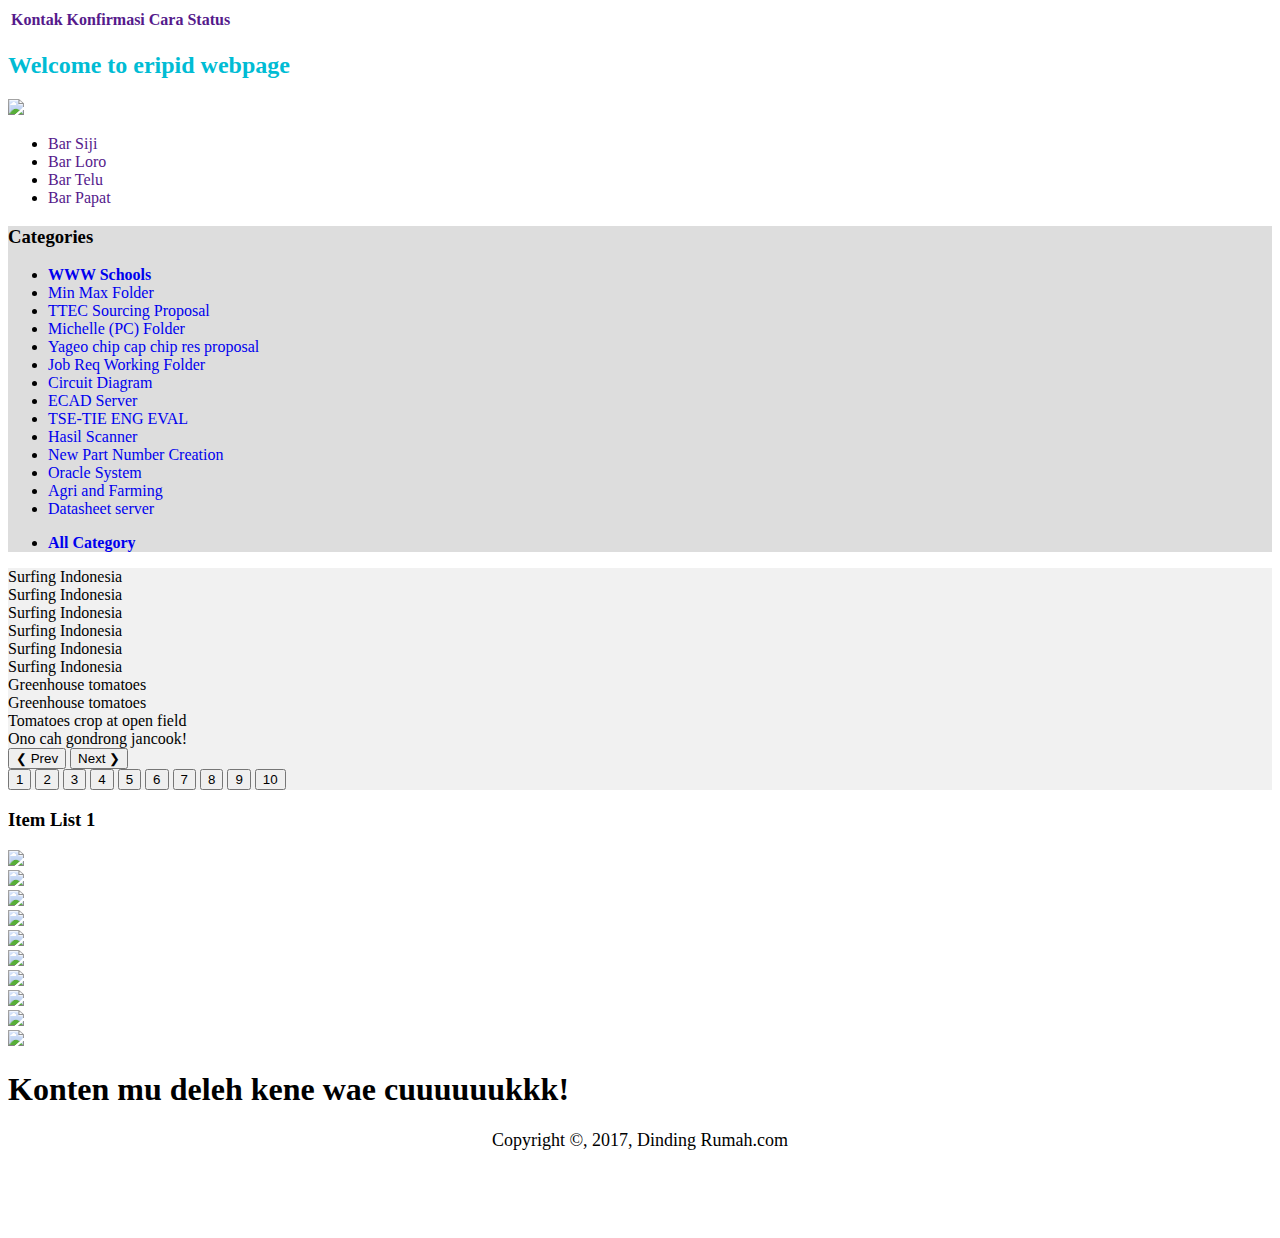
==== Index.html @ c8b7c767 "Add files via upload" ====
<!DOCTYPE html>
<html>
<head>
<title>TIE-ENG-Electrical.db</title>
<meta charset="utf-8">
<meta name="viewport" content="width=device-width, initial-scale=1">
<meta name="keywords" content="HTML,CSS,javascript,XML">
<link rel="stylesheet" type="text/css" href="w3.css">
<script type="text/javascript" src="https://code.jquery.com/jquery-3.3.1.slim.min.js" integrity="sha384-q8i/X+965DzO0rT7abK41JStQIAqVgRVzpbzo5smXKp4YfRvH+8abtTE1Pi6jizo" crossorigin="anonymous"></script>

<style>
    a:link {text-decoration: none;}
    a:hover {text-decoration: none; color: darkorange;}
</style>
</head>

<body>
<div class="container-1">
	<div class="container-2">
		<table class="table-col-1">
			<th><a href="" target="_blank">Kontak</a></th>
			<th><a href="" target="_blank">Konfirmasi</a></th>
			<th><a href="" target="_blank">Cara</a></th>
			<th><a href="" target="_blank">Status</a></th>
		</table>
	</div>
	<div class="container_logo">
			<!--<h2>
				<a href="Index.html"><b style="padding-right:16px;color:#00bcd4!important">Welcome to eripid webpage</b><img src="C:\HTML_learning\image\logo.png" style="width:90px"></a>
			</h2>-->
			<div class="logo-text">
			<h2>
				<a href="Index.html"><b style="padding-right:16px;color:#00bcd4!important">Welcome to eripid webpage</b></a>
			</h2>
			</div>
			<div class="logo-picture">
				<a href="Index.html"><img src="image\logo.png" style="width:90px"></a>
			</div>
	</div>
</div>
	<div class="container-1">
		<div class="top-nav-bar">
			<ul>
				<li><a href="" target="_blank">Bar Siji</a></li>
				<li><a href="" target="_blank">Bar Loro</a></li>
				<li><a href="" target="_blank">Bar Telu</a></li>
				<li><a href="" target="_blank">Bar Papat</a></li>
			</ul>
		</div>
	</div>

<div class="container-column">
<div class="column-layout column-one" style="background-color:#ddd">
	<div class="categorytree-title">
		<h3><b>Categories</b></h3>
	</div>
   <div class="nav-tree">
        <div class="category_tree1">
            <ul>
                <li><a href="https://www.w3schools.com" target="_blank"><b>WWW Schools</b></a></li>
                <li><a href="\\Tse-nas\Mercury Server\MM Div\MM Inventory\RP Report\Parts Requirement">Min Max Folder</a></li>
                <li><a href="\\tse-nas\Mercury Server\VE\TTEC Sourcing proposal\">TTEC Sourcing Proposal</a></li>
                <li><a href="\\eng-source\NAS1\Engineering\PJ\ENG 3\Individual Folders\Michelle\Dot Printer Job">Michelle (PC) Folder</a></li>
                <li><a href="\\tse-nas1\Engineering\VE\2016A VE\1. Elec VE\3 YAGO\">Yageo chip cap chip res proposal</a></li>
                <li><a href="D:\My File\Ery New\Job Request">Job Req Working Folder</a></li>
                <li><a href="D:\My File\Ery New\Circuit Diagram">Circuit Diagram</a></li>
                <li><a href="F:\Projects">ECAD Server</a></li>
                <li><a href="\\tse-nas\Mercury Server\TSE_TIE ENGG EVAL\Ery">TSE-TIE ENG EVAL</a></li>
                <li><a href="\\tie-st\20.Hasil Scanner">Hasil Scanner</a></li>
                <li><a href="C:\HTML_learning\External CSS.html" target="_blank">New Part Number Creation</a></li>
                <li><a href="http://tseadda.tecsin.com.sg:8004" target="_blank">Oracle System</a></li>
				<li><a href="D:\Eng Library\Agri and Farming" target="_blank">Agri and Farming</a></li>
				<li><a href="\\10.170.20.89" target="_blank">Datasheet server</a></li>
			</ul>
        </div>
        <div class="category_tree2">
            <ul>
                <li><a href="Index_1.html"><b>All Category</b></a></li>
            </ul>
        </div>
    </div>
</div>
    
<div class="column-layout column-two" style="background-color:#f1f1f1">
	<!--<div class="slide-container slide-pos" style="width:1100px">-->
		<div class="slide-container mySlides slide-anim" style="width:1100px">
			<img src="image\Surf\surfing-indonesia-14.jpg" style="width: 80%; position:absolute" alt=""/>
			<div class="des-container des-text">
				Surfing Indonesia
			</div>
		</div>
		<div class="slide-container mySlides slide-anim" style="width:1100px">
			<img src="image\Surf\surfing-indonesia-15.jpg" style="width: 80%; position:absolute" alt=""/>
			<div class="des-container des-text">
				Surfing Indonesia
			</div>
		</div>
		<div class="slide-container mySlides slide-anim" style="width:1100px">
			<img src="image\Surf\surfing-indonesia-10.jpg" style="width: 80%; position:absolute" alt=""/>
			<div class="des-container des-text">
				Surfing Indonesia
			</div>
		</div>
		<div class="slide-container mySlides slide-anim" style="width:1100px">
			<img src="image\Surf\surfing-indonesia-26.jpg" style="width: 80%; position:absolute" alt=""/>
			<div class="des-container des-text">
				Surfing Indonesia
			</div>
		</div>
		<div class="slide-container mySlides slide-anim" style="width:1100px">
			<img src="image\Surf\surfing-indonesia-22.jpg" style="width: 80%; position:absolute" alt=""/>
			<div class="des-container des-text">
				Surfing Indonesia
			</div>
		</div>
		<div class="slide-container mySlides slide-anim" style="width:1100px">
			<img src="image\Surf\surfing-indonesia-17.jpg" style="width: 80%; position:absolute" alt=""/>
			<div class="des-container des-text">
				Surfing Indonesia
			</div>
		</div>
		<div class="slide-container mySlides slide-anim" style="width:1100px">
			<img src="image\tomato-greenhouse2.jpg" style="width: 68%; position:absolute" alt=""/>
			<div class="des-container des-text">
				Greenhouse tomatoes
			</div>
		</div>
		<div class="slide-container mySlides slide-anim" style="width:1100px">
			<img src="image\tomato-greenhouse4.jpg" style="width: 68%; position:absolute" alt=""/>
			<div class="des-container des-text">
				Greenhouse tomatoes
			</div>
		</div>
		<div class="slide-container mySlides slide-anim" style="width:1100px">
			<img src="image\tomato-greenhouse3.jpg" style="width: 68%; position:absolute" alt=""/>
			<div class="des-container des-text">
				Tomatoes crop at open field
			</div>
		</div>
		<div class="slide-container mySlides slide-anim" style="width:1100px">
			<img src="image\Ada gondrong-4.jpg" style="width: 72%; position:absolute" alt=""/>
			<div class="des-container des-text">
				Ono cah gondrong jancook!
			</div>
		</div>
		
		<div class="arrow-container">
			<div class="slide-pos">
				<button class="w3-button w3-light-grey" onclick="plusDiv(-1)">❮ Prev</button>
				<button class="w3-button w3-light-grey" onclick="plusDiv(1)">Next ❯</button>
			</div>
			<button class="w3-button demo" onclick="currentDiv(1)">1</button> 
			<button class="w3-button demo" onclick="currentDiv(2)">2</button> 
			<button class="w3-button demo" onclick="currentDiv(3)">3</button>
			<button class="w3-button demo" onclick="currentDiv(4)">4</button>
			<button class="w3-button demo" onclick="currentDiv(5)">5</button>
			<button class="w3-button demo" onclick="currentDiv(6)">6</button>
			<button class="w3-button demo" onclick="currentDiv(7)">7</button>
			<button class="w3-button demo" onclick="currentDiv(8)">8</button>
			<button class="w3-button demo" onclick="currentDiv(9)">9</button>
			<button class="w3-button demo" onclick="currentDiv(10)">10</button>
		</div>
	<!--</div>-->
</div>
</div>

<script type="text/javascript" src="js_script.js"></script>
<script type="text/javascript" src="js_sticky1.js"></script>

<div class="all_menu_category_container">
	<div class="menu_category_title2">
		<h3><b>Item List 1</b></h3>
	</div>
	<div class="container_category_list">
		<div class="w3-row-padding"> <!-- Going to change-->
			<div class="w3-col m3"> <!-- Going to change-->
				<a href="" target="_blank">
					<img src="image\20170712_142434.jpg" style="width:100%">
				</a>
			</div>
			<div class="w3-col m3">
				<a href="" target="_blank">
					<img src="image\20170712_151547.jpg" style="width:100%">
				</a>
			</div>
			<div class="w3-col m3">
				<a href="" target="_blank">
					<img src="image\20170713_121929.jpg" style="width:100%">
				</a>
			</div>
			<div class="w3-col m3">
				<a href="" target="_blank">
					<img src="image\20170713_121953.jpg" style="width:100%">
				</a>
			</div>
			<div class="w3-col m3">
				<a href="" target="_blank">
					<img src="image\20170714_093317.jpg" style="width:100%">
				</a>
			</div>
			<div class="w3-col m3">
				<a href="" target="_blank">
					<img src="image\20170828_160512.jpg" style="width:100%">
				</a>
			</div>
			<div class="w3-col m3">
				<a href="" target="_blank">
					<img src="image\20170828_160656.jpg" style="width:100%">
				</a>
			</div>
			<div class="w3-col m3">
				<a href="" target="_blank">
					<img src="image\20170712_142440.jpg" style="width:100%">
				</a>
			</div>
			<div class="w3-col m3">
				<a href="" target="_blank">
					<img src="image\20170713_122048.jpg" style="width:100%">
				</a>
			</div>
			<div class="w3-col m3">
				<a href="" target="_blank">
					<img src="image\20170712_151547.jpg" style="width:100%">
				</a>
			</div>
		</div>
	</div>
</div>
    
<div class="content-container">
	<article>
		<h1>Konten mu deleh kene wae cuuuuuukkk! </h1>
	</article>
</div>

<div class="footer-container" style="height:100px;text-align:center">
	<p style="font-size:18px;">Copyright &copy, 2017, Dinding Rumah.com</p>
</div>
</body>
</html>
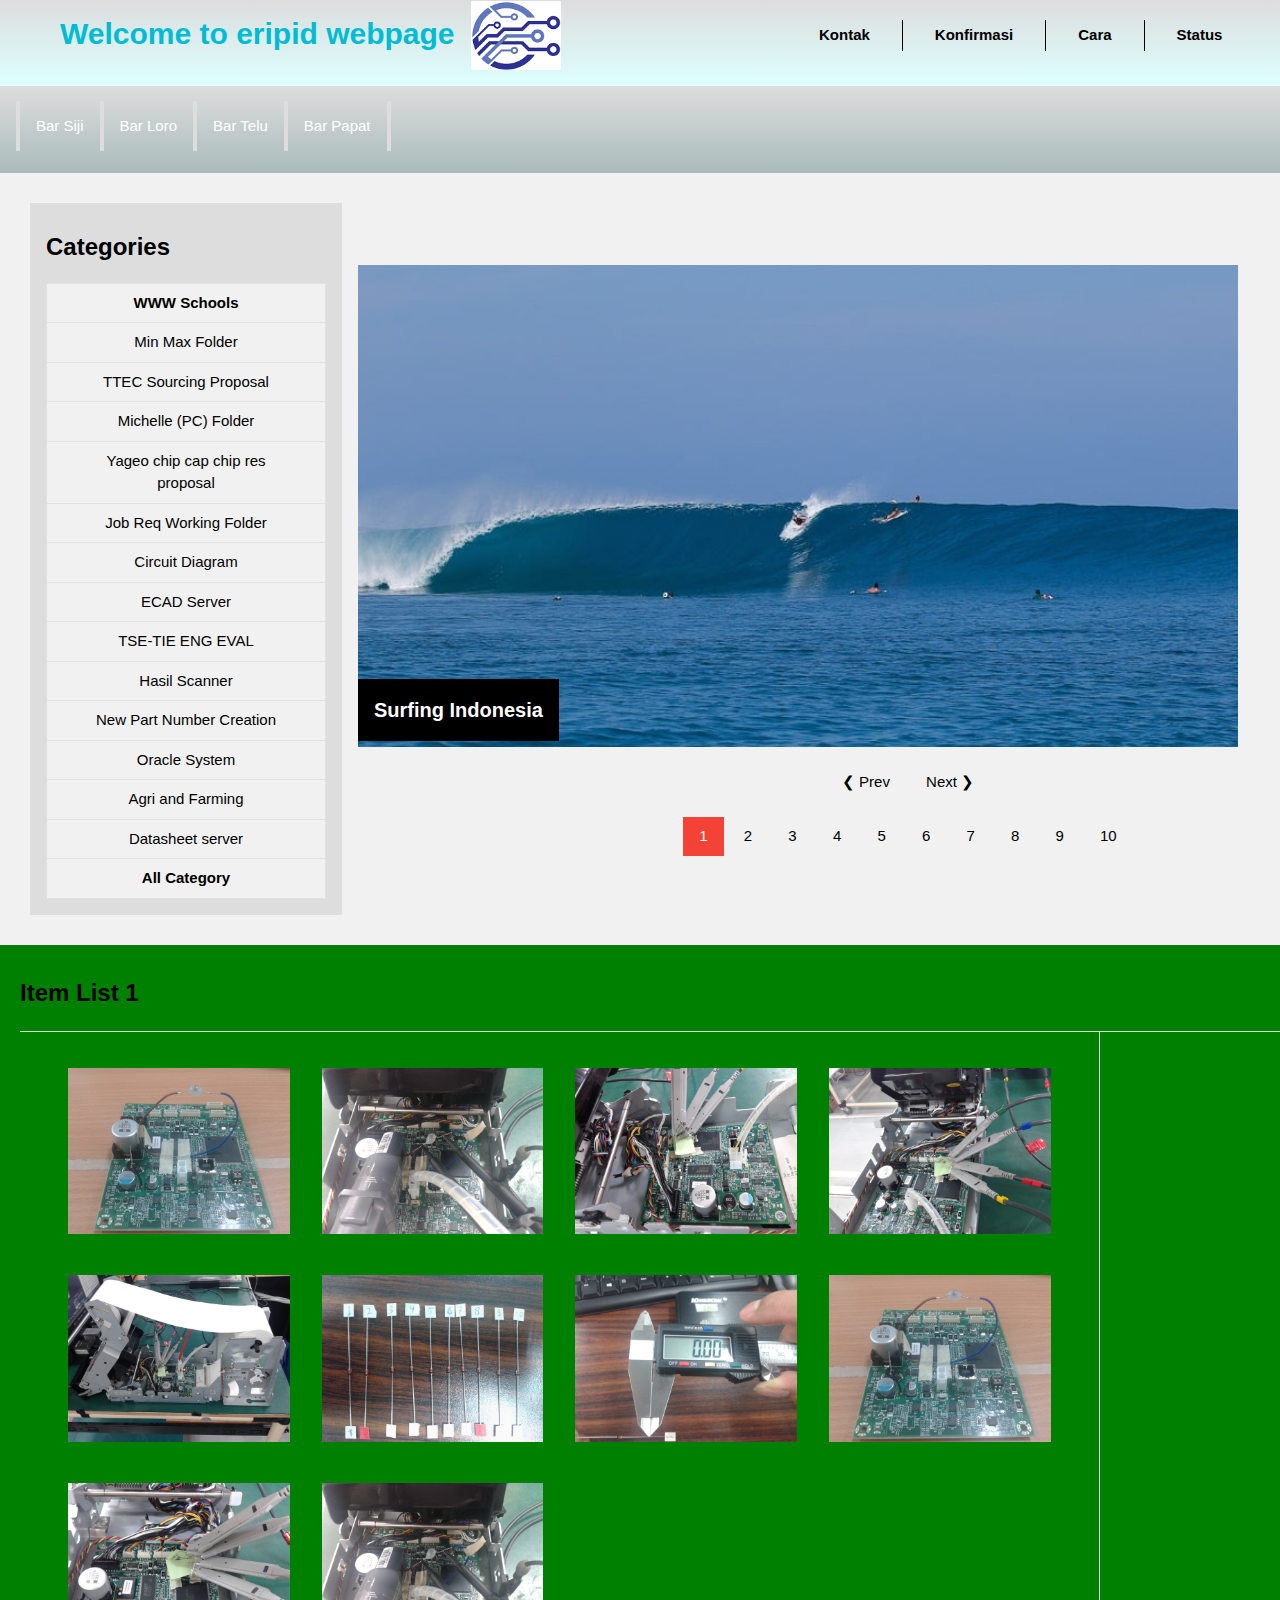
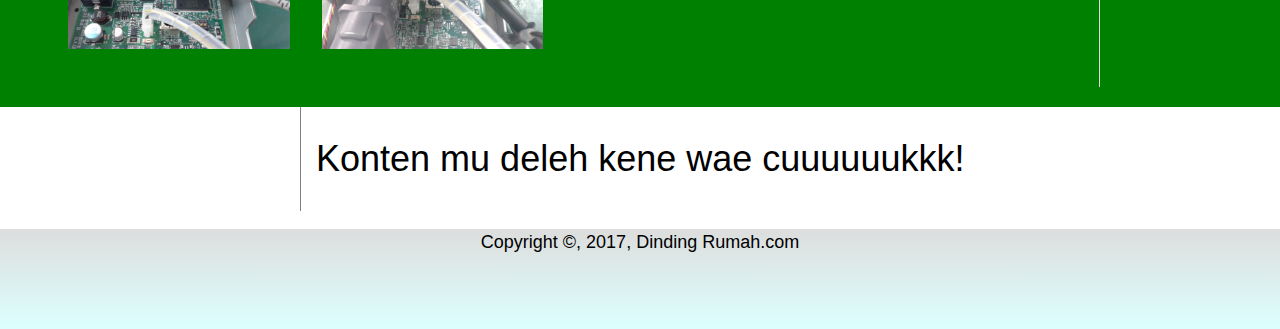
==== commit 03962802: "change" ====
--- a/Index.html
+++ b/Index.html
@@ -58,19 +58,19 @@
         <div class="category_tree1">
             <ul>
                 <li><a href="https://www.w3schools.com" target="_blank"><b>WWW Schools</b></a></li>
-                <li><a href="\\Tse-nas\Mercury Server\MM Div\MM Inventory\RP Report\Parts Requirement">Min Max Folder</a></li>
-                <li><a href="\\tse-nas\Mercury Server\VE\TTEC Sourcing proposal\">TTEC Sourcing Proposal</a></li>
-                <li><a href="\\eng-source\NAS1\Engineering\PJ\ENG 3\Individual Folders\Michelle\Dot Printer Job">Michelle (PC) Folder</a></li>
-                <li><a href="\\tse-nas1\Engineering\VE\2016A VE\1. Elec VE\3 YAGO\">Yageo chip cap chip res proposal</a></li>
-                <li><a href="D:\My File\Ery New\Job Request">Job Req Working Folder</a></li>
-                <li><a href="D:\My File\Ery New\Circuit Diagram">Circuit Diagram</a></li>
-                <li><a href="F:\Projects">ECAD Server</a></li>
-                <li><a href="\\tse-nas\Mercury Server\TSE_TIE ENGG EVAL\Ery">TSE-TIE ENG EVAL</a></li>
-                <li><a href="\\tie-st\20.Hasil Scanner">Hasil Scanner</a></li>
-                <li><a href="C:\HTML_learning\External CSS.html" target="_blank">New Part Number Creation</a></li>
-                <li><a href="http://tseadda.tecsin.com.sg:8004" target="_blank">Oracle System</a></li>
-				<li><a href="D:\Eng Library\Agri and Farming" target="_blank">Agri and Farming</a></li>
-				<li><a href="\\10.170.20.89" target="_blank">Datasheet server</a></li>
+                <li><a href="">Min Max Folder</a></li>
+                <li><a href="">TTEC Sourcing Proposal</a></li>
+                <li><a href="">Michelle (PC) Folder</a></li>
+                <li><a href="">Yageo chip cap chip res proposal</a></li>
+                <li><a href="">Job Req Working Folder</a></li>
+                <li><a href="">Circuit Diagram</a></li>
+                <li><a href="">ECAD Server</a></li>
+                <li><a href="">TSE-TIE ENG EVAL</a></li>
+                <li><a href="">Hasil Scanner</a></li>
+                <li><a href="" target="_blank">New Part Number Creation</a></li>
+                <li><a href="" target="_blank">Oracle System</a></li>
+				<li><a href="g" target="_blank">Agri and Farming</a></li>
+				<li><a href="" target="_blank">Datasheet server</a></li>
 			</ul>
         </div>
         <div class="category_tree2">
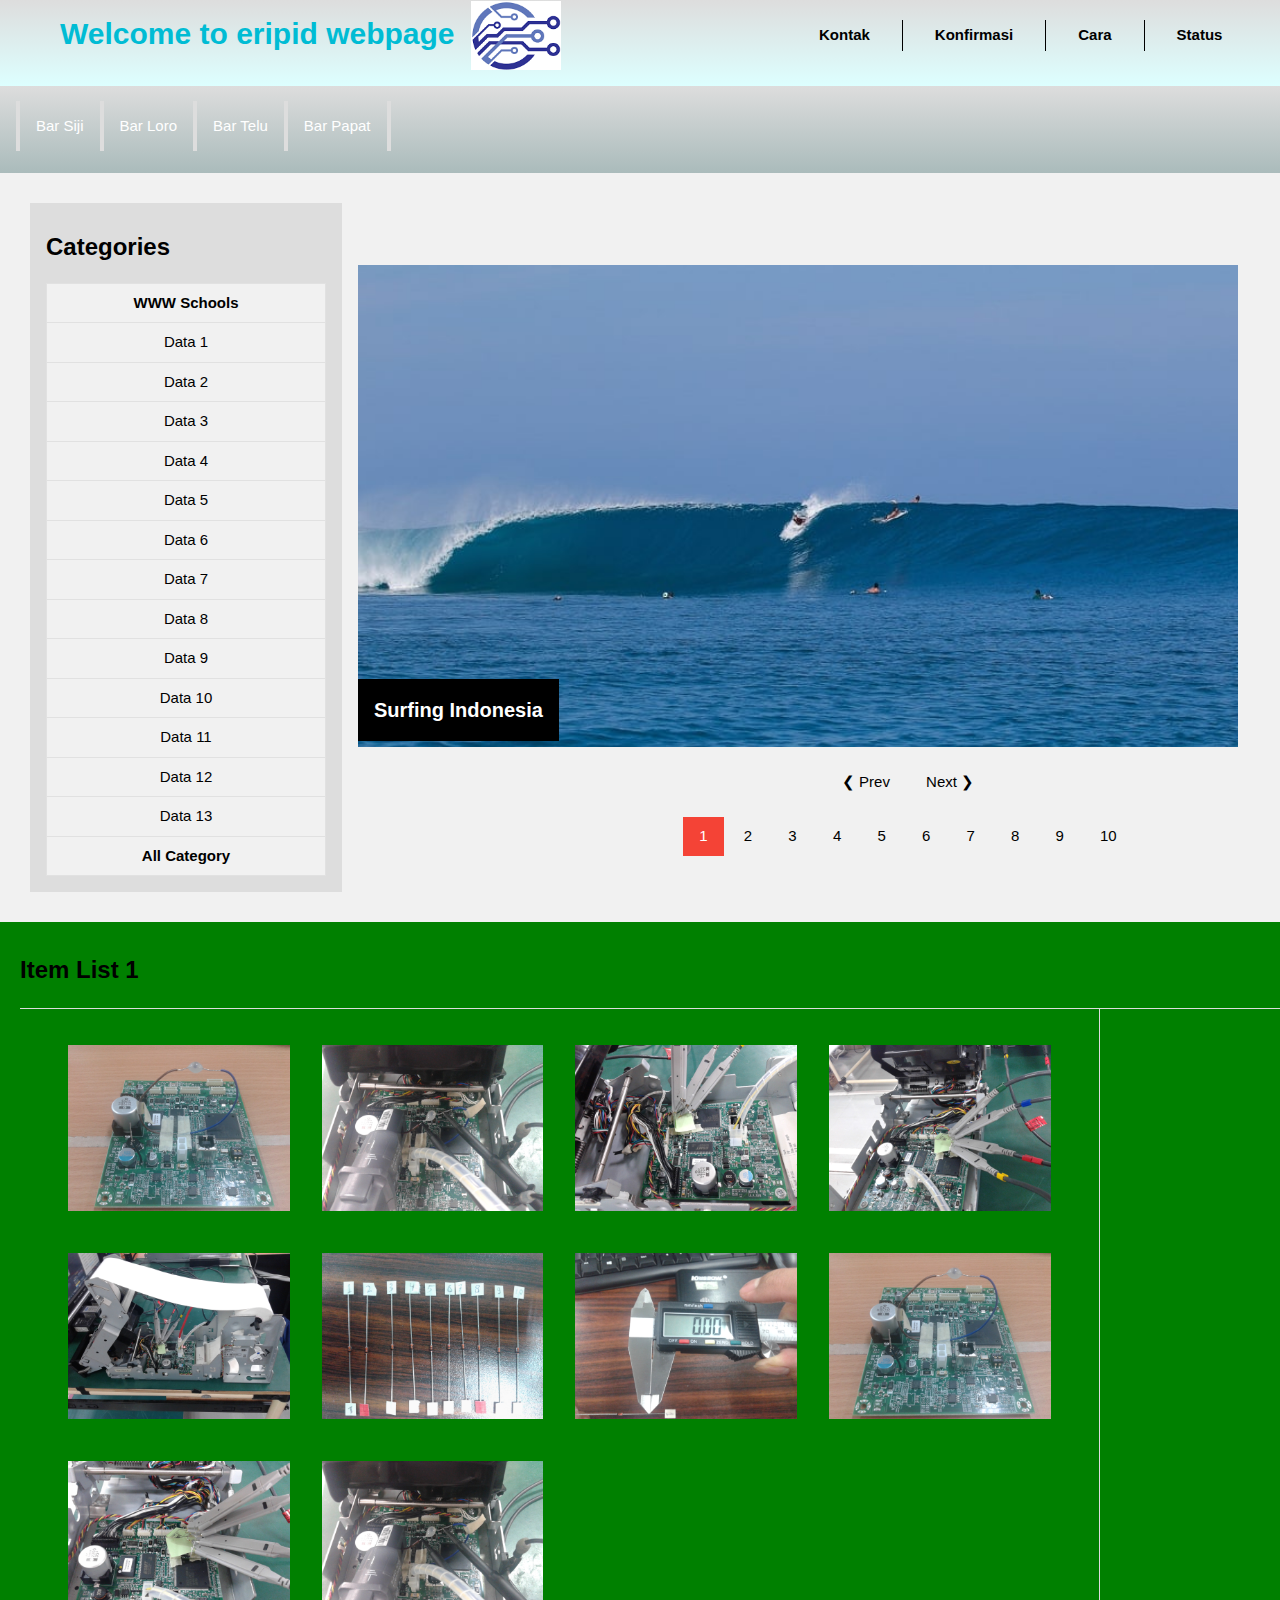
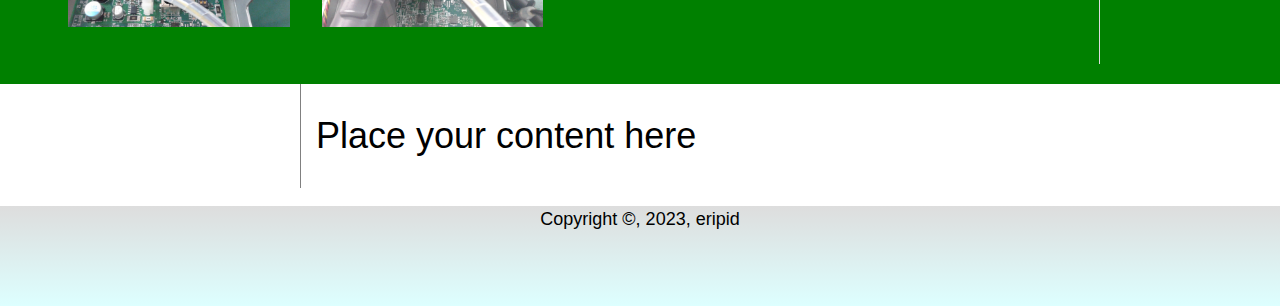
==== commit b3b70eb5: "Update Index.html" ====
--- a/Index.html
+++ b/Index.html
@@ -1,240 +1,240 @@
-<!DOCTYPE html>
-<html>
-<head>
-<title>TIE-ENG-Electrical.db</title>
-<meta charset="utf-8">
-<meta name="viewport" content="width=device-width, initial-scale=1">
-<meta name="keywords" content="HTML,CSS,javascript,XML">
-<link rel="stylesheet" type="text/css" href="w3.css">
-<script type="text/javascript" src="https://code.jquery.com/jquery-3.3.1.slim.min.js" integrity="sha384-q8i/X+965DzO0rT7abK41JStQIAqVgRVzpbzo5smXKp4YfRvH+8abtTE1Pi6jizo" crossorigin="anonymous"></script>
-
-<style>
-    a:link {text-decoration: none;}
-    a:hover {text-decoration: none; color: darkorange;}
-</style>
-</head>
-
-<body>
-<div class="container-1">
-	<div class="container-2">
-		<table class="table-col-1">
-			<th><a href="" target="_blank">Kontak</a></th>
-			<th><a href="" target="_blank">Konfirmasi</a></th>
-			<th><a href="" target="_blank">Cara</a></th>
-			<th><a href="" target="_blank">Status</a></th>
-		</table>
-	</div>
-	<div class="container_logo">
-			<!--<h2>
-				<a href="Index.html"><b style="padding-right:16px;color:#00bcd4!important">Welcome to eripid webpage</b><img src="C:\HTML_learning\image\logo.png" style="width:90px"></a>
-			</h2>-->
-			<div class="logo-text">
-			<h2>
-				<a href="Index.html"><b style="padding-right:16px;color:#00bcd4!important">Welcome to eripid webpage</b></a>
-			</h2>
-			</div>
-			<div class="logo-picture">
-				<a href="Index.html"><img src="image\logo.png" style="width:90px"></a>
-			</div>
-	</div>
-</div>
-	<div class="container-1">
-		<div class="top-nav-bar">
-			<ul>
-				<li><a href="" target="_blank">Bar Siji</a></li>
-				<li><a href="" target="_blank">Bar Loro</a></li>
-				<li><a href="" target="_blank">Bar Telu</a></li>
-				<li><a href="" target="_blank">Bar Papat</a></li>
-			</ul>
-		</div>
-	</div>
-
-<div class="container-column">
-<div class="column-layout column-one" style="background-color:#ddd">
-	<div class="categorytree-title">
-		<h3><b>Categories</b></h3>
-	</div>
-   <div class="nav-tree">
-        <div class="category_tree1">
-            <ul>
-                <li><a href="https://www.w3schools.com" target="_blank"><b>WWW Schools</b></a></li>
-                <li><a href="">Min Max Folder</a></li>
-                <li><a href="">TTEC Sourcing Proposal</a></li>
-                <li><a href="">Michelle (PC) Folder</a></li>
-                <li><a href="">Yageo chip cap chip res proposal</a></li>
-                <li><a href="">Job Req Working Folder</a></li>
-                <li><a href="">Circuit Diagram</a></li>
-                <li><a href="">ECAD Server</a></li>
-                <li><a href="">TSE-TIE ENG EVAL</a></li>
-                <li><a href="">Hasil Scanner</a></li>
-                <li><a href="" target="_blank">New Part Number Creation</a></li>
-                <li><a href="" target="_blank">Oracle System</a></li>
-				<li><a href="g" target="_blank">Agri and Farming</a></li>
-				<li><a href="" target="_blank">Datasheet server</a></li>
-			</ul>
-        </div>
-        <div class="category_tree2">
-            <ul>
-                <li><a href="Index_1.html"><b>All Category</b></a></li>
-            </ul>
-        </div>
-    </div>
-</div>
-    
-<div class="column-layout column-two" style="background-color:#f1f1f1">
-	<!--<div class="slide-container slide-pos" style="width:1100px">-->
-		<div class="slide-container mySlides slide-anim" style="width:1100px">
-			<img src="image\Surf\surfing-indonesia-14.jpg" style="width: 80%; position:absolute" alt=""/>
-			<div class="des-container des-text">
-				Surfing Indonesia
-			</div>
-		</div>
-		<div class="slide-container mySlides slide-anim" style="width:1100px">
-			<img src="image\Surf\surfing-indonesia-15.jpg" style="width: 80%; position:absolute" alt=""/>
-			<div class="des-container des-text">
-				Surfing Indonesia
-			</div>
-		</div>
-		<div class="slide-container mySlides slide-anim" style="width:1100px">
-			<img src="image\Surf\surfing-indonesia-10.jpg" style="width: 80%; position:absolute" alt=""/>
-			<div class="des-container des-text">
-				Surfing Indonesia
-			</div>
-		</div>
-		<div class="slide-container mySlides slide-anim" style="width:1100px">
-			<img src="image\Surf\surfing-indonesia-26.jpg" style="width: 80%; position:absolute" alt=""/>
-			<div class="des-container des-text">
-				Surfing Indonesia
-			</div>
-		</div>
-		<div class="slide-container mySlides slide-anim" style="width:1100px">
-			<img src="image\Surf\surfing-indonesia-22.jpg" style="width: 80%; position:absolute" alt=""/>
-			<div class="des-container des-text">
-				Surfing Indonesia
-			</div>
-		</div>
-		<div class="slide-container mySlides slide-anim" style="width:1100px">
-			<img src="image\Surf\surfing-indonesia-17.jpg" style="width: 80%; position:absolute" alt=""/>
-			<div class="des-container des-text">
-				Surfing Indonesia
-			</div>
-		</div>
-		<div class="slide-container mySlides slide-anim" style="width:1100px">
-			<img src="image\tomato-greenhouse2.jpg" style="width: 68%; position:absolute" alt=""/>
-			<div class="des-container des-text">
-				Greenhouse tomatoes
-			</div>
-		</div>
-		<div class="slide-container mySlides slide-anim" style="width:1100px">
-			<img src="image\tomato-greenhouse4.jpg" style="width: 68%; position:absolute" alt=""/>
-			<div class="des-container des-text">
-				Greenhouse tomatoes
-			</div>
-		</div>
-		<div class="slide-container mySlides slide-anim" style="width:1100px">
-			<img src="image\tomato-greenhouse3.jpg" style="width: 68%; position:absolute" alt=""/>
-			<div class="des-container des-text">
-				Tomatoes crop at open field
-			</div>
-		</div>
-		<div class="slide-container mySlides slide-anim" style="width:1100px">
-			<img src="image\Ada gondrong-4.jpg" style="width: 72%; position:absolute" alt=""/>
-			<div class="des-container des-text">
-				Ono cah gondrong jancook!
-			</div>
-		</div>
-		
-		<div class="arrow-container">
-			<div class="slide-pos">
-				<button class="w3-button w3-light-grey" onclick="plusDiv(-1)">❮ Prev</button>
-				<button class="w3-button w3-light-grey" onclick="plusDiv(1)">Next ❯</button>
-			</div>
-			<button class="w3-button demo" onclick="currentDiv(1)">1</button> 
-			<button class="w3-button demo" onclick="currentDiv(2)">2</button> 
-			<button class="w3-button demo" onclick="currentDiv(3)">3</button>
-			<button class="w3-button demo" onclick="currentDiv(4)">4</button>
-			<button class="w3-button demo" onclick="currentDiv(5)">5</button>
-			<button class="w3-button demo" onclick="currentDiv(6)">6</button>
-			<button class="w3-button demo" onclick="currentDiv(7)">7</button>
-			<button class="w3-button demo" onclick="currentDiv(8)">8</button>
-			<button class="w3-button demo" onclick="currentDiv(9)">9</button>
-			<button class="w3-button demo" onclick="currentDiv(10)">10</button>
-		</div>
-	<!--</div>-->
-</div>
-</div>
-
-<script type="text/javascript" src="js_script.js"></script>
-<script type="text/javascript" src="js_sticky1.js"></script>
-
-<div class="all_menu_category_container">
-	<div class="menu_category_title2">
-		<h3><b>Item List 1</b></h3>
-	</div>
-	<div class="container_category_list">
-		<div class="w3-row-padding"> <!-- Going to change-->
-			<div class="w3-col m3"> <!-- Going to change-->
-				<a href="" target="_blank">
-					<img src="image\20170712_142434.jpg" style="width:100%">
-				</a>
-			</div>
-			<div class="w3-col m3">
-				<a href="" target="_blank">
-					<img src="image\20170712_151547.jpg" style="width:100%">
-				</a>
-			</div>
-			<div class="w3-col m3">
-				<a href="" target="_blank">
-					<img src="image\20170713_121929.jpg" style="width:100%">
-				</a>
-			</div>
-			<div class="w3-col m3">
-				<a href="" target="_blank">
-					<img src="image\20170713_121953.jpg" style="width:100%">
-				</a>
-			</div>
-			<div class="w3-col m3">
-				<a href="" target="_blank">
-					<img src="image\20170714_093317.jpg" style="width:100%">
-				</a>
-			</div>
-			<div class="w3-col m3">
-				<a href="" target="_blank">
-					<img src="image\20170828_160512.jpg" style="width:100%">
-				</a>
-			</div>
-			<div class="w3-col m3">
-				<a href="" target="_blank">
-					<img src="image\20170828_160656.jpg" style="width:100%">
-				</a>
-			</div>
-			<div class="w3-col m3">
-				<a href="" target="_blank">
-					<img src="image\20170712_142440.jpg" style="width:100%">
-				</a>
-			</div>
-			<div class="w3-col m3">
-				<a href="" target="_blank">
-					<img src="image\20170713_122048.jpg" style="width:100%">
-				</a>
-			</div>
-			<div class="w3-col m3">
-				<a href="" target="_blank">
-					<img src="image\20170712_151547.jpg" style="width:100%">
-				</a>
-			</div>
-		</div>
-	</div>
-</div>
-    
-<div class="content-container">
-	<article>
-		<h1>Konten mu deleh kene wae cuuuuuukkk! </h1>
-	</article>
-</div>
-
-<div class="footer-container" style="height:100px;text-align:center">
-	<p style="font-size:18px;">Copyright &copy, 2017, Dinding Rumah.com</p>
-</div>
-</body>
-</html>+<!DOCTYPE html>
+<html>
+<head>
+<title>TIE-ENG-Electrical.db</title>
+<meta charset="utf-8">
+<meta name="viewport" content="width=device-width, initial-scale=1">
+<meta name="keywords" content="HTML,CSS,javascript,XML">
+<link rel="stylesheet" type="text/css" href="w3.css">
+<script type="text/javascript" src="https://code.jquery.com/jquery-3.3.1.slim.min.js" integrity="sha384-q8i/X+965DzO0rT7abK41JStQIAqVgRVzpbzo5smXKp4YfRvH+8abtTE1Pi6jizo" crossorigin="anonymous"></script>
+
+<style>
+    a:link {text-decoration: none;}
+    a:hover {text-decoration: none; color: darkorange;}
+</style>
+</head>
+
+<body>
+<div class="container-1">
+	<div class="container-2">
+		<table class="table-col-1">
+			<th><a href="" target="_blank">Kontak</a></th>
+			<th><a href="" target="_blank">Konfirmasi</a></th>
+			<th><a href="" target="_blank">Cara</a></th>
+			<th><a href="" target="_blank">Status</a></th>
+		</table>
+	</div>
+	<div class="container_logo">
+			<!--<h2>
+				<a href="Index.html"><b style="padding-right:16px;color:#00bcd4!important">Welcome to eripid webpage</b><img src="C:\HTML_learning\image\logo.png" style="width:90px"></a>
+			</h2>-->
+			<div class="logo-text">
+			<h2>
+				<a href="Index.html"><b style="padding-right:16px;color:#00bcd4!important">Welcome to eripid webpage</b></a>
+			</h2>
+			</div>
+			<div class="logo-picture">
+				<a href="Index.html"><img src="image\logo.png" style="width:90px"></a>
+			</div>
+	</div>
+</div>
+	<div class="container-1">
+		<div class="top-nav-bar">
+			<ul>
+				<li><a href="" target="_blank">Bar Siji</a></li>
+				<li><a href="" target="_blank">Bar Loro</a></li>
+				<li><a href="" target="_blank">Bar Telu</a></li>
+				<li><a href="" target="_blank">Bar Papat</a></li>
+			</ul>
+		</div>
+	</div>
+
+<div class="container-column">
+<div class="column-layout column-one" style="background-color:#ddd">
+	<div class="categorytree-title">
+		<h3><b>Categories</b></h3>
+	</div>
+   <div class="nav-tree">
+        <div class="category_tree1">
+            <ul>
+                <li><a href="https://www.w3schools.com" target="_blank"><b>WWW Schools</b></a></li>
+                <li><a href="">Data 1</a></li>
+                <li><a href="">Data 2</a></li>
+                <li><a href="">Data 3</a></li>
+                <li><a href="">Data 4</a></li>
+                <li><a href="">Data 5</a></li>
+                <li><a href="">Data 6</a></li>
+                <li><a href="">Data 7</a></li>
+                <li><a href="">Data 8</a></li>
+                <li><a href="">Data 9</a></li>
+                <li><a href="" target="_blank">Data 10</a></li>
+                <li><a href="" target="_blank">Data 11</a></li>
+		<li><a href="" target="_blank">Data 12 </a></li>
+		<li><a href="" target="_blank">Data 13</a></li>
+	    </ul>
+        </div>
+        <div class="category_tree2">
+            <ul>
+                <li><a href="Index_1.html"><b>All Category</b></a></li>
+            </ul>
+        </div>
+    </div>
+</div>
+    
+<div class="column-layout column-two" style="background-color:#f1f1f1">
+	<!--<div class="slide-container slide-pos" style="width:1100px">-->
+		<div class="slide-container mySlides slide-anim" style="width:1100px">
+			<img src="image\Surf\surfing-indonesia-14.jpg" style="width: 80%; position:absolute" alt=""/>
+			<div class="des-container des-text">
+				Surfing Indonesia
+			</div>
+		</div>
+		<div class="slide-container mySlides slide-anim" style="width:1100px">
+			<img src="image\Surf\surfing-indonesia-15.jpg" style="width: 80%; position:absolute" alt=""/>
+			<div class="des-container des-text">
+				Surfing Indonesia
+			</div>
+		</div>
+		<div class="slide-container mySlides slide-anim" style="width:1100px">
+			<img src="image\Surf\surfing-indonesia-10.jpg" style="width: 80%; position:absolute" alt=""/>
+			<div class="des-container des-text">
+				Surfing Indonesia
+			</div>
+		</div>
+		<div class="slide-container mySlides slide-anim" style="width:1100px">
+			<img src="image\Surf\surfing-indonesia-26.jpg" style="width: 80%; position:absolute" alt=""/>
+			<div class="des-container des-text">
+				Surfing Indonesia
+			</div>
+		</div>
+		<div class="slide-container mySlides slide-anim" style="width:1100px">
+			<img src="image\Surf\surfing-indonesia-22.jpg" style="width: 80%; position:absolute" alt=""/>
+			<div class="des-container des-text">
+				Surfing Indonesia
+			</div>
+		</div>
+		<div class="slide-container mySlides slide-anim" style="width:1100px">
+			<img src="image\Surf\surfing-indonesia-17.jpg" style="width: 80%; position:absolute" alt=""/>
+			<div class="des-container des-text">
+				Surfing Indonesia
+			</div>
+		</div>
+		<div class="slide-container mySlides slide-anim" style="width:1100px">
+			<img src="image\tomato-greenhouse2.jpg" style="width: 68%; position:absolute" alt=""/>
+			<div class="des-container des-text">
+				Greenhouse tomatoes
+			</div>
+		</div>
+		<div class="slide-container mySlides slide-anim" style="width:1100px">
+			<img src="image\tomato-greenhouse4.jpg" style="width: 68%; position:absolute" alt=""/>
+			<div class="des-container des-text">
+				Greenhouse tomatoes
+			</div>
+		</div>
+		<div class="slide-container mySlides slide-anim" style="width:1100px">
+			<img src="image\tomato-greenhouse3.jpg" style="width: 68%; position:absolute" alt=""/>
+			<div class="des-container des-text">
+				Tomatoes crop at open field
+			</div>
+		</div>
+		<div class="slide-container mySlides slide-anim" style="width:1100px">
+			<img src="image\Ada gondrong-4.jpg" style="width: 72%; position:absolute" alt=""/>
+			<div class="des-container des-text">
+				Ono cah gondrong jancook!
+			</div>
+		</div>
+		
+		<div class="arrow-container">
+			<div class="slide-pos">
+				<button class="w3-button w3-light-grey" onclick="plusDiv(-1)">❮ Prev</button>
+				<button class="w3-button w3-light-grey" onclick="plusDiv(1)">Next ❯</button>
+			</div>
+			<button class="w3-button demo" onclick="currentDiv(1)">1</button> 
+			<button class="w3-button demo" onclick="currentDiv(2)">2</button> 
+			<button class="w3-button demo" onclick="currentDiv(3)">3</button>
+			<button class="w3-button demo" onclick="currentDiv(4)">4</button>
+			<button class="w3-button demo" onclick="currentDiv(5)">5</button>
+			<button class="w3-button demo" onclick="currentDiv(6)">6</button>
+			<button class="w3-button demo" onclick="currentDiv(7)">7</button>
+			<button class="w3-button demo" onclick="currentDiv(8)">8</button>
+			<button class="w3-button demo" onclick="currentDiv(9)">9</button>
+			<button class="w3-button demo" onclick="currentDiv(10)">10</button>
+		</div>
+	<!--</div>-->
+</div>
+</div>
+
+<script type="text/javascript" src="js_script.js"></script>
+<script type="text/javascript" src="js_sticky1.js"></script>
+
+<div class="all_menu_category_container">
+	<div class="menu_category_title2">
+		<h3><b>Item List 1</b></h3>
+	</div>
+	<div class="container_category_list">
+		<div class="w3-row-padding"> <!-- Going to change-->
+			<div class="w3-col m3"> <!-- Going to change-->
+				<a href="" target="_blank">
+					<img src="image\20170712_142434.jpg" style="width:100%">
+				</a>
+			</div>
+			<div class="w3-col m3">
+				<a href="" target="_blank">
+					<img src="image\20170712_151547.jpg" style="width:100%">
+				</a>
+			</div>
+			<div class="w3-col m3">
+				<a href="" target="_blank">
+					<img src="image\20170713_121929.jpg" style="width:100%">
+				</a>
+			</div>
+			<div class="w3-col m3">
+				<a href="" target="_blank">
+					<img src="image\20170713_121953.jpg" style="width:100%">
+				</a>
+			</div>
+			<div class="w3-col m3">
+				<a href="" target="_blank">
+					<img src="image\20170714_093317.jpg" style="width:100%">
+				</a>
+			</div>
+			<div class="w3-col m3">
+				<a href="" target="_blank">
+					<img src="image\20170828_160512.jpg" style="width:100%">
+				</a>
+			</div>
+			<div class="w3-col m3">
+				<a href="" target="_blank">
+					<img src="image\20170828_160656.jpg" style="width:100%">
+				</a>
+			</div>
+			<div class="w3-col m3">
+				<a href="" target="_blank">
+					<img src="image\20170712_142440.jpg" style="width:100%">
+				</a>
+			</div>
+			<div class="w3-col m3">
+				<a href="" target="_blank">
+					<img src="image\20170713_122048.jpg" style="width:100%">
+				</a>
+			</div>
+			<div class="w3-col m3">
+				<a href="" target="_blank">
+					<img src="image\20170712_151547.jpg" style="width:100%">
+				</a>
+			</div>
+		</div>
+	</div>
+</div>
+    
+<div class="content-container">
+	<article>
+		<h1>Place your content here</h1>
+	</article>
+</div>
+
+<div class="footer-container" style="height:100px;text-align:center">
+	<p style="font-size:18px;">Copyright &copy, 2023, eripid</p>
+</div>
+</body>
+</html>
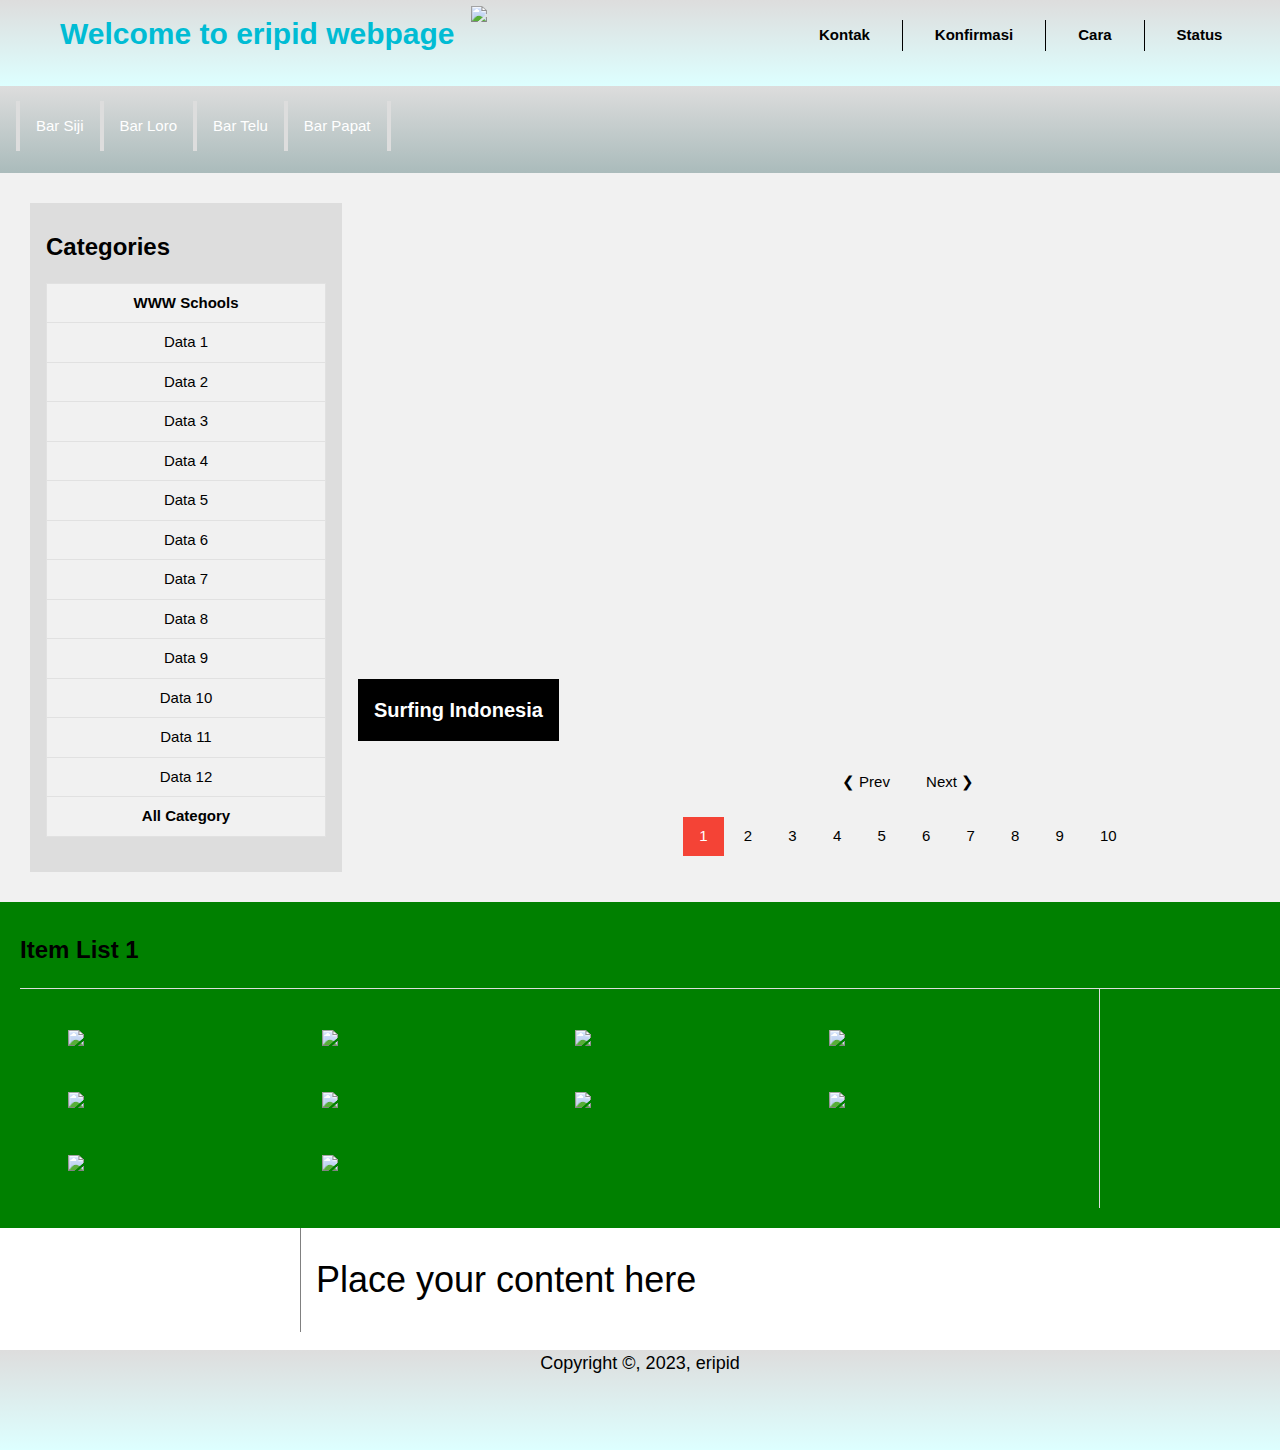
==== commit 0fdf343b: "first" ====
--- a/Index.html
+++ b/Index.html
@@ -70,7 +70,6 @@
                 <li><a href="" target="_blank">Data 10</a></li>
                 <li><a href="" target="_blank">Data 11</a></li>
 		<li><a href="" target="_blank">Data 12 </a></li>
-		<li><a href="" target="_blank">Data 13</a></li>
 	    </ul>
         </div>
         <div class="category_tree2">
